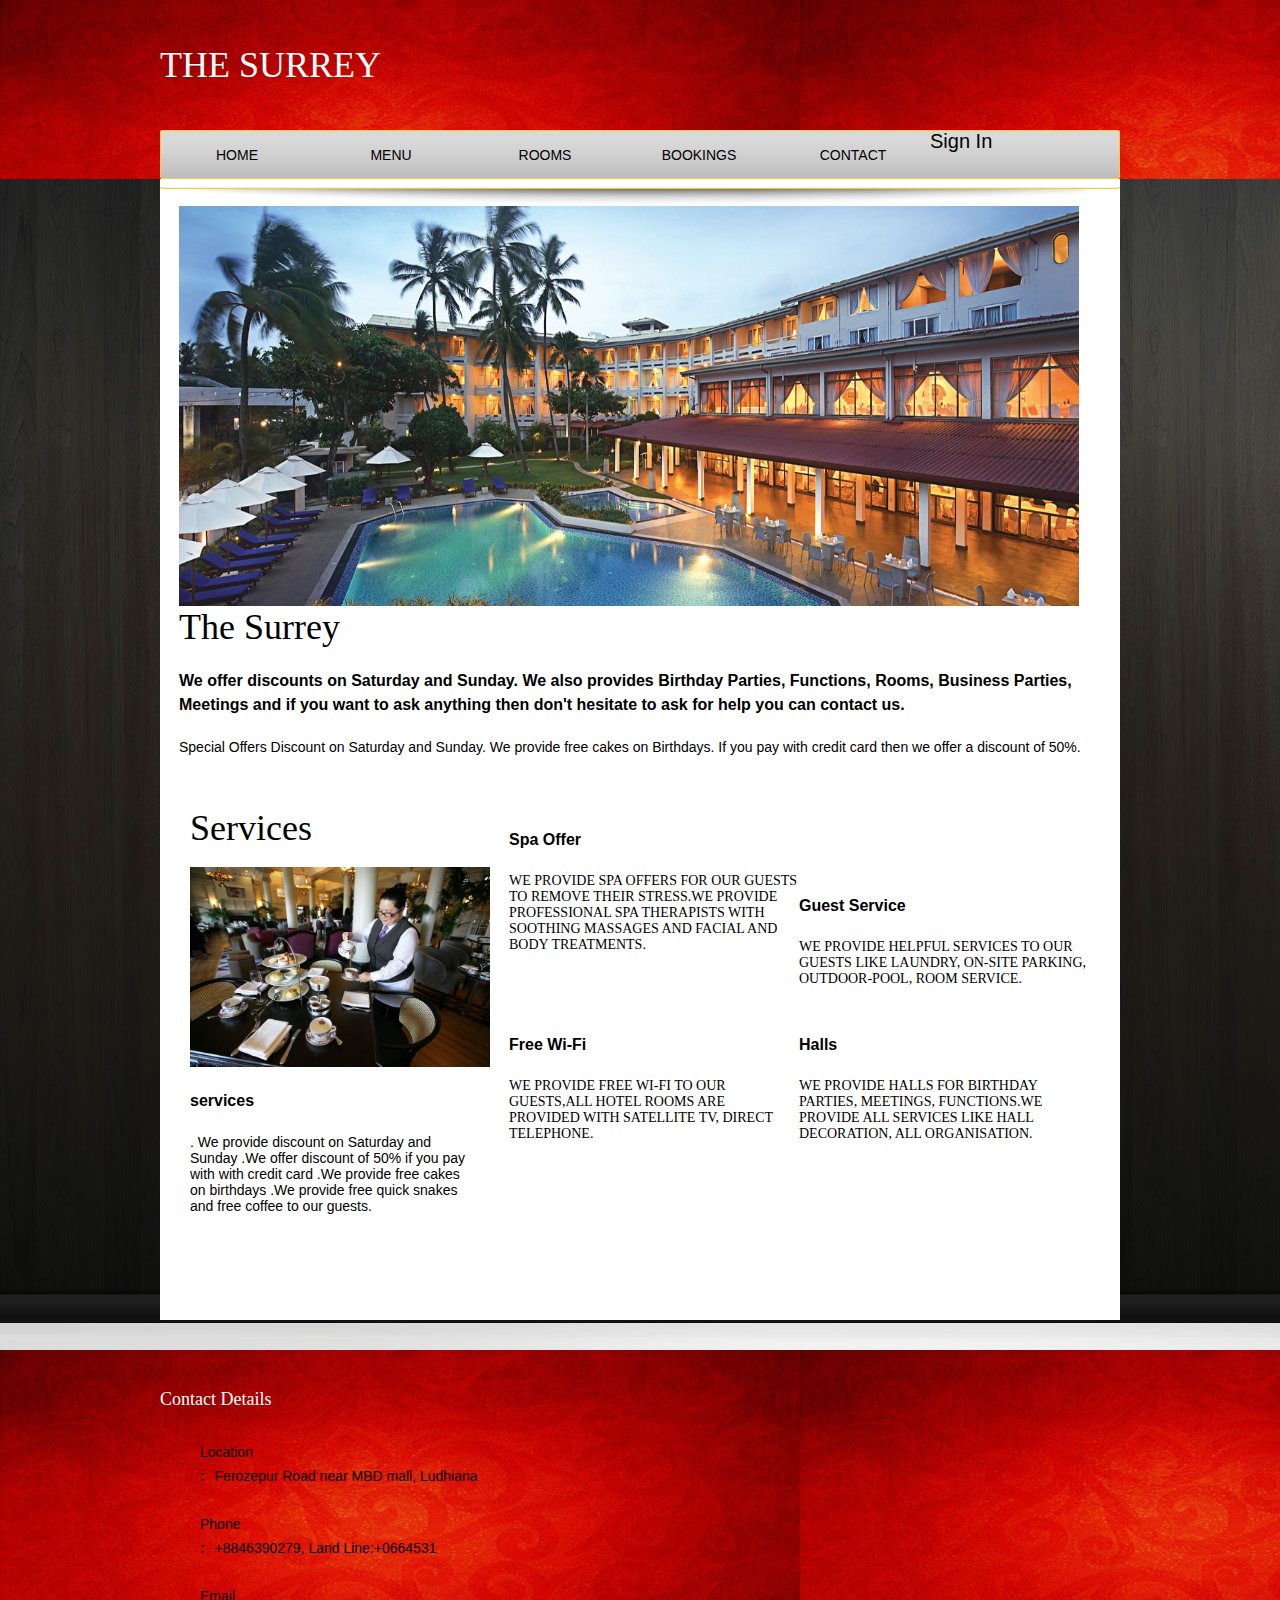
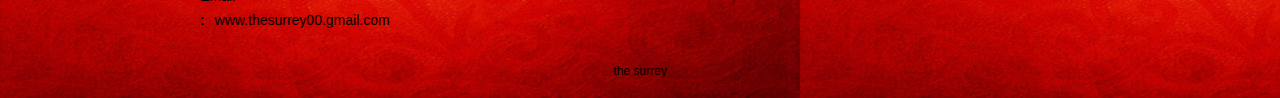
==== index.html @ 0d08bb86 "Update index.html" ====
<html>
<head>
    <title>The Surrey</title>
	<meta charset="UTF-8">
     <meta name="viewport" content="width=device-width, initial-scale=1"/>
	
	<link rel="stylesheet" href="css/style.css" type="text/css">
</head>
<body>
	<div id="page">
		<div id="header">
			<div class="background">
				<h1 id="logo"> <a href="index.html">The Surrey</a> </h1>
				<div id="navigation">
					<ul>
						<li>
							<a href="index.html">Home</a>
						</li>
						<li class="selected">
							<a href="menu.html">Menu</a>
						</li>
						
						<li>
							<a href="room.html">Rooms</a>
						</li>
						<li>
							<a href="booking.html">Bookings</a>
						</li>
						<li>
							<a href="contact.html">Contact</a>
						</li>
						<li>
							Sign In
						</li>
					</ul>
				</div>
			</div>
		</div>
		<div id="contents">
			<div id="adbox">
				<div>
					<img src="images/berjaya-hotel-colombo-main-home.jpg" alt="Img" height="400" width="900">
					<h1>The Surrey</h1>
					<h4> We offer discounts on Saturday and Sunday. We also provides Birthday Parties, Functions, Rooms, Business Parties, Meetings and if you want to ask anything then don't hesitate to ask for help you can contact us.</h4>
					<p>
						Special Offers
                        Discount on Saturday and Sunday.
                            We provide free cakes on Birthdays.
                            If you pay with credit card then we offer a discount of 50%.
					</p>
				</div>
			</div>
			<div class="sidebar">
				<h1>Services</h1>
				<img src="images/vka-empress-681-jpg.jpg" alt="Img" height="200" width="300">
				<h4>services</h4>
                <p>
            . We provide discount on Saturday and Sunday
                    .We offer discount of 50% if you pay with with credit card
                    .We provide free cakes on birthdays
                    .We provide free quick snakes and free coffee to our guests.
                
                
                </p>
			</div>
			<div id="main">
				<h4>Spa Offer</h4>
				
				<ul>
					<li>
						<p>
                            <b>We provide Spa offers for our guests to remove their stress.We provide professional spa therapists  with soothing massages and facial and body treatments.</b>
						</p>
					</li>
        
                  
					<li>
                         <h4>Guest Service</h4>
						<p>
                            <b> we provide helpful services to our guests like Laundry, On-site parking, outdoor-pool, room service.</b>
						</p>
					</li>
                    
					<li>
                         <h4>Free Wi-Fi</h4>
						<p>
                            <b> We provide free Wi-Fi to our guests,All hotel rooms are provided with satellite TV, direct telephone. </b>
						</p>
					</li>
					<li>
                         <h4>Halls</h4>
						<p>
                            <b>We provide halls for Birthday Parties, Meetings, Functions.We provide all services like hall decoration, all organisation.</b>
						</p>
					</li>
				</ul>
				
			</div>
		</div>
		<div id="footer">
			<div class="background">
				<div class="body">
					
					<div class="section">
						<h3>Contact Details</h3>
						<ul>
							<li>
								<span>Location</span><strong>:</strong>
								<p>
									Ferozepur Road near MBD mall, Ludhiana
								</p>
							</li>
							<li>
								<span>Phone</span><strong>:</strong>
								<p>
									+8846390279, Land Line:+0664531
								</p>
							</li>
							<li>
								<span>Email</span><strong>:</strong>
								<p>
									www.thesurrey00.gmail.com
								</p>
							</li>
							
						</ul>
					</div>
					<p id="footnote">
						the surrey
					</p>
				</div>
			</div>
		</div>
	</div>
</body>
</html>
---- css/style.css ----
body {
	background: url(../images/body-bg-sh.jpg) repeat left top;
	font-family: Arial,  sans-serif;
    font-size: 20px;
}
.background {
	background: url(../images/405858adc9437e4.jpg) repeat left top;
}
#page {
	width: 960px;
	margin: 0 auto;
	padding: 156px 0 0;
}


.abc {
	
	color: black;
	display: block;
	font-size: 14px;
	height: 35px;
	width: 200px;
	padding: 1px ;
	text-align: center;
	text-decoration: none;
	
}
.xyz {
	background-position: 82px;
	color: gainsboro;
}
#header {
	width: 100%;
	position: absolute;
	left: 0;
	top: 0;
}
#header  {
	height: 150px;
	border-bottom: 1px ;
}
#logo {
	font-family:"regular";
	font-size: 36px;
	font-weight: normal;
	line-height: 130px;
	width: 960px;
	margin: 0 auto;
}
#logo a {
	color: white;
	text-decoration: none;
	text-transform: uppercase;
}
#navigation {
	background: url(../images/bg-navigation.png) ;
	height: 49px;
	width: 960px;
	margin: 0 auto;
	position: relative;
	top: 0;
}
#navigation ul {
	display: inline;
	list-style: none;
	margin: 0;
	padding:  10px;
}
#navigation li {
	float: left;
}
#navigation li a {
	color: black;
	display: block;
	font-size: 14px;
	line-height: 50px;
	width: 154px;
    text-align: center;
	text-decoration: none;
	text-transform: uppercase;
}
#navigation li a: #navigation li{
	background-color: gainsboro;
	color: gainsboro;
	border-color: gainsboro;
}

#contents {
	background: white url(../images/bg-content-bottom.png) no-repeat ;
	display: inline-block;
	width: 100%;
	margin-bottom: 30px;
	padding: 23px 0;
	
	
}
#contents h1{
	color: black;
	font-family: "Regular";
	font-size: 36px;
	font-weight: lighter;
	margin: 0 0 18px;
}
#contents h2 {
	font-size: 24px;
	
	
}
#contents h4 {
	font-size: 16px;
	line-height: 24px;
	
	
}
#contents h5 {
	font-size: 14px;
	line-height: 24px;
	margin: 0;
	
}

#contents h6 {
	font-size: 12px;
	line-height: 24px;
	
}
#contents p {
	color: black;
	font-size: 14px;
	
	margin: 0;
	padding: 0 0 24px;
}




#contents .footer h6 {
	
	width: 110px;
	margin-bottom: 30px;
	margin-right: 20px;
	
}
#contents .section {
	width: 260px;
	padding: 0 0 0 20px;
}
#contents >  {
	padding: 48px 30px 24px;
}

hotel{
	color: black;
	font-size: 12px;
	padding: 6px 0 5px;
}
#contents #adbox {
	background: url(../images/bg-adbox-bottom.png) no-repeat;
	padding: 19px;

}

#adbox > div:after {
	clear:both;
	content:"";
	display:block;
	height:1%;
	line-height:0;
	
}



#contents .sidebar {
	float: left;
	min-height: 490px;
	width: 279px;
margin: -19px 40px 0 30px;
	padding: 20px 0 0;
    border-right: 1px  red;
}
#contents .sidebar ul li {
	font-size: 14px;
	line-height: 24px;
	margin: 0 0 24px;
}
#contents .sidebar ul {
	
	margin: 0;
	padding: 0;
}

#contents .sidebar ul span {
	color: black;
	
	font-size: 12px;
	line-height: 12px;
	padding: 6px 0 5px;
}
#contents .sidebar ul li a {
	color: black;
	
}
#contents .sidebar ul li a:hover {
	text-decoration: underline;
}
#sidebar, .highlight {
	float: right;
	display: block;
	border-left: 1px  red;
	margin: 0 0 24px 19px;
}
#sidebar .section {
	border-top: 1px  red;
	padding-top: 24px;
}
#sidebar .section {
	border: 0;
	padding-top: 0;
}
#sidebar .section ul {
	color: black;
	
	margin: 0 0 24px;
	padding-left: 12px;
}
#sidebar .section ul li {
	padding-left: 10px;
}
#sidebar .section ul li > a {
	color: black;
	
	font-size: 14px;
	line-height: 24px;
	text-decoration: none;
}
#sidebar .section ul li a:hover {
	text-decoration: underline;
}
ul.list {
	list-style: none;
	width: 600px;
	margin: 0;
	padding: 0;
}
ul.list li h5 + img {
	float: left;
	margin-right: 20px;
	margin-top: 6px;
}
#main > ul {
	display: inline-block;
	list-style: none;
	width: 580px;
	margin: 0;
	padding: 0;
}
#main > ul li {
	float: left;
	width: 290px;
}
#main > ul li p b {
	color: black;
	display: block;
	font-family: 'Regular';
	font-weight: normal;
	text-transform: uppercase;
}
#footer {
	width: 100%;
	border-top: 5px ;
	position: absolute;
	left: 0;
}

#footer .body {
	width: 960px;
	margin: 0 auto;
	padding: 40px 0 20px;
}

#footer h3 {
	color: white;
	font-family: 'Regular';
	font-size: 18px;
	font-weight: normal;
	line-height: 18px;
	margin: 0 0 18px;
	
}

#footer ul li {
	color: black;
	display: inline-block;
	font-size: 14px;
	line-height: 24px;
	width: 100%;
	border-top: 1px red;
	padding: 12px 0 0;
	vertical-align:top;
}

#footer ul li span {
	float: center;
	display: block;
	width: 70px;
	vertical-align:top;
}
#footer ul li strong {
	float: center;
	display: inline-block;
	margin-right: 6px;
	vertical-align: top;
}
#footer ul li p {
	float: center;
	display: inline-block;
	width: 370px;
	margin: 0;
	padding: 0 0 12px;
}
#footer ul li a {
	color: black;
	display: inline-block;
	height: 22px;
	width: 30px;
	margin: 0 10px;
	
}
#footnote {
	clear: both;
	color: black;
	font-size: 12px;
	margin: 0;
	text-align: center;
}
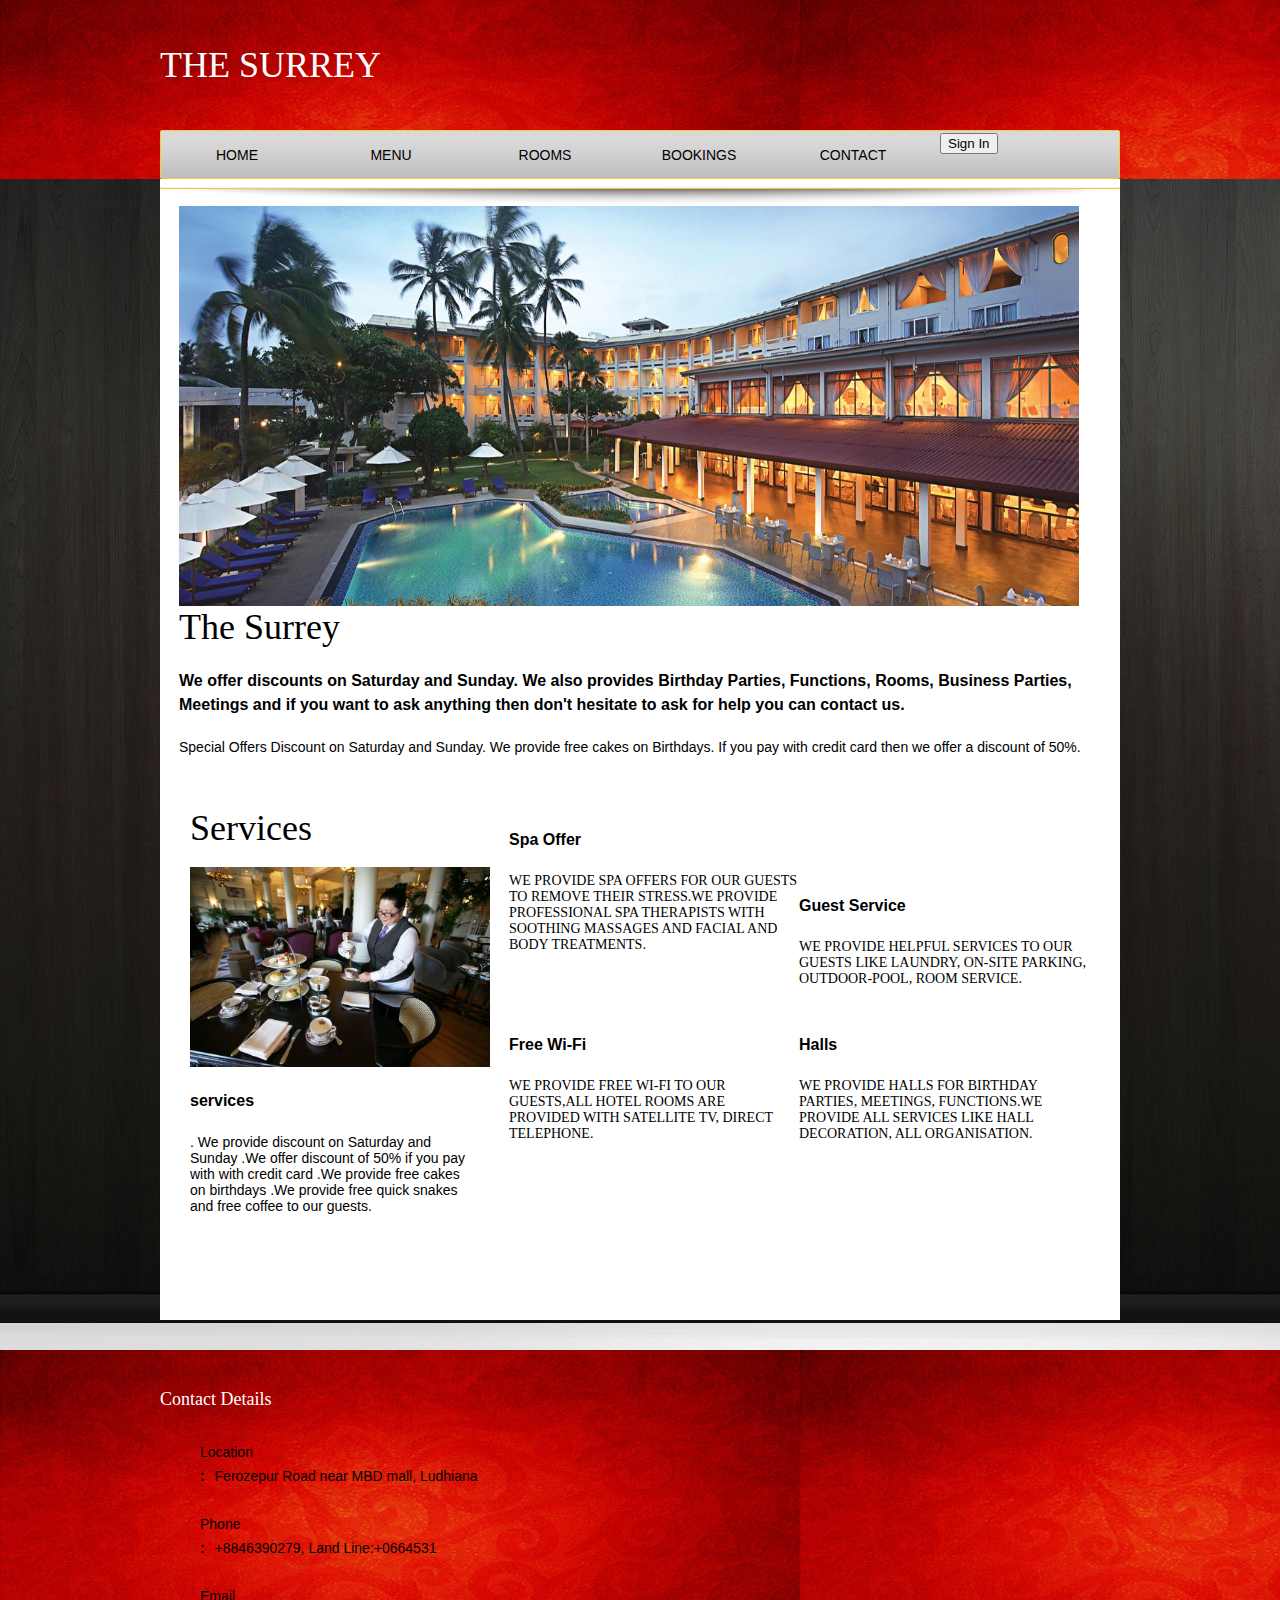
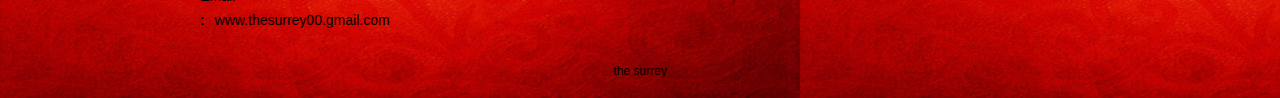
==== commit da927d5d: "Update index.html" ====
--- a/index.html
+++ b/index.html
@@ -30,9 +30,7 @@
 						<li>
 							<a href="contact.html">Contact</a>
 						</li>
-						<li>
-							Sign In
-						</li>
+						 <button type="button" >Sign In</button>
 					</ul>
 				</div>
 			</div>
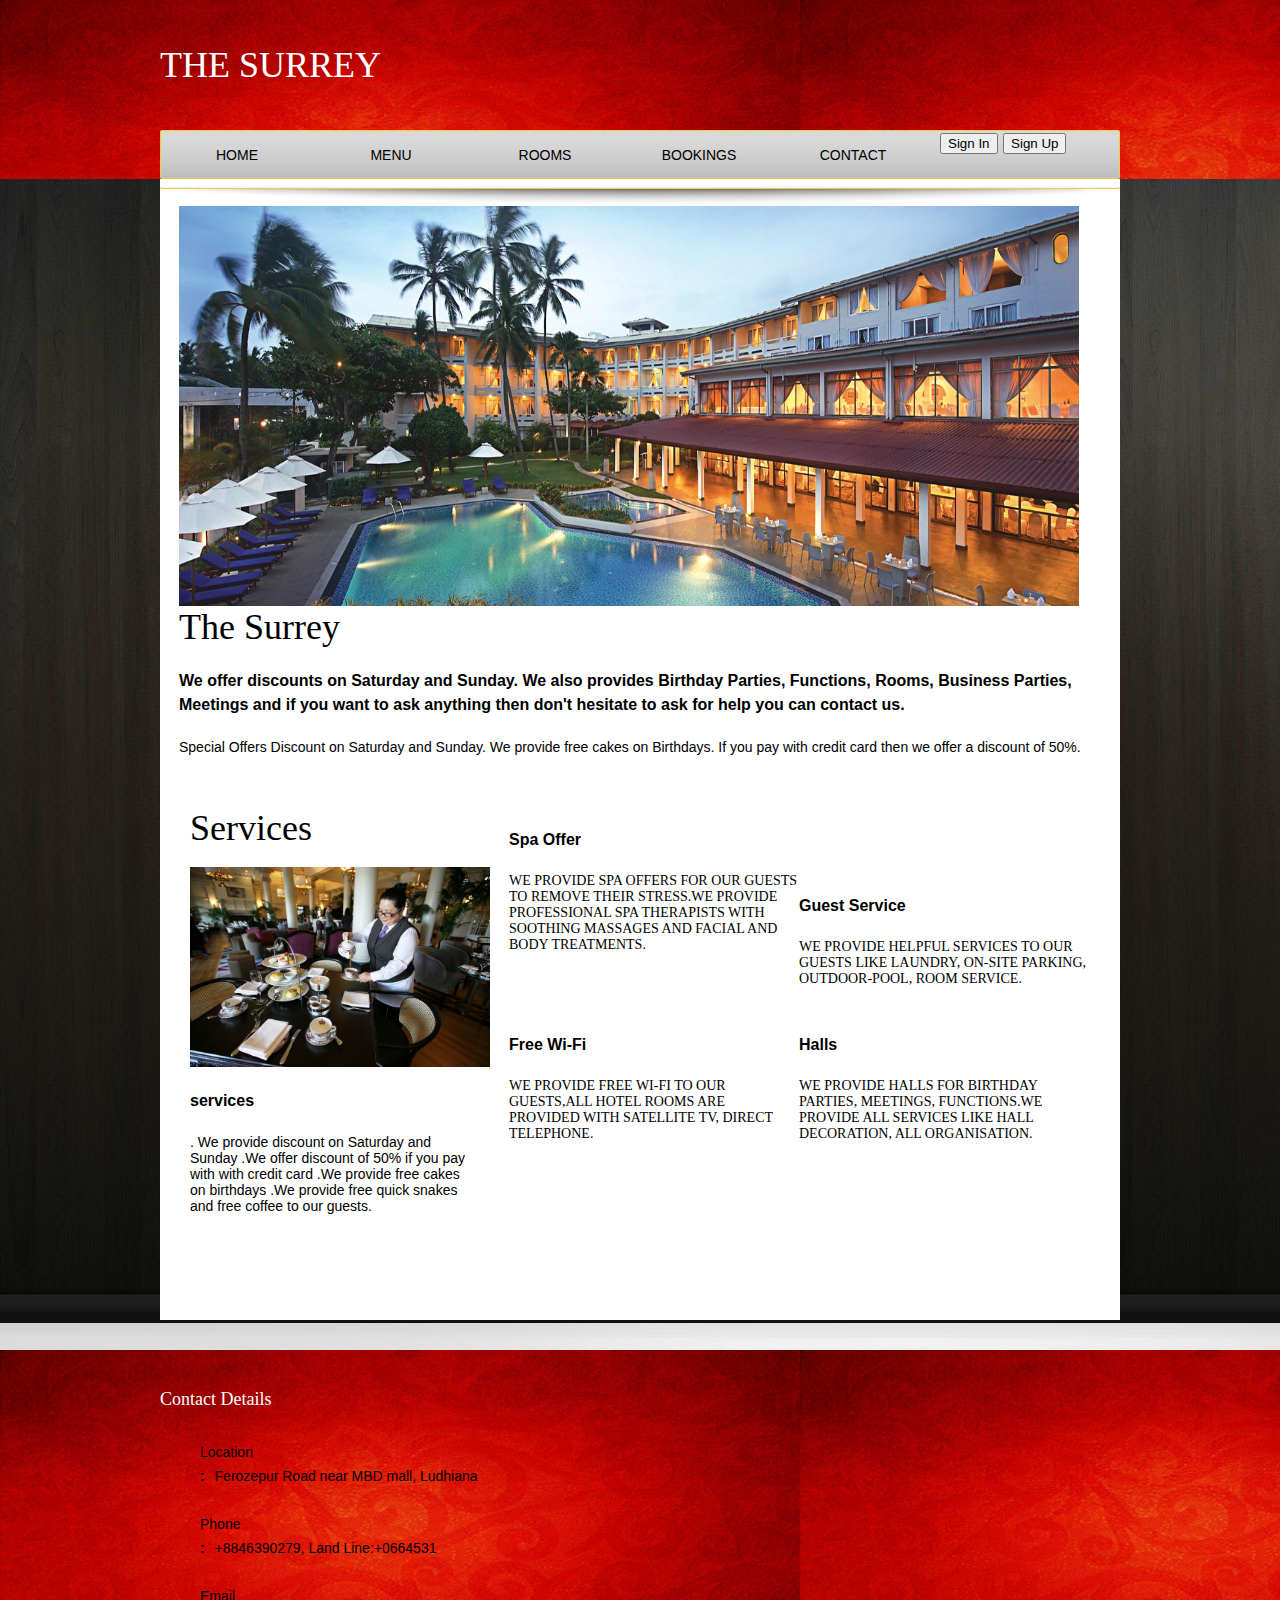
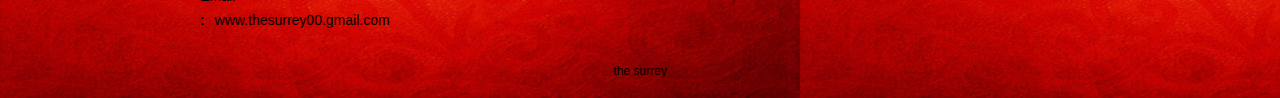
==== commit 567dfc83: "Update index.html" ====
--- a/index.html
+++ b/index.html
@@ -31,6 +31,7 @@
 							<a href="contact.html">Contact</a>
 						</li>
 						 <button type="button" >Sign In</button>
+						 <button type="button" >Sign Up</button>
 					</ul>
 				</div>
 			</div>
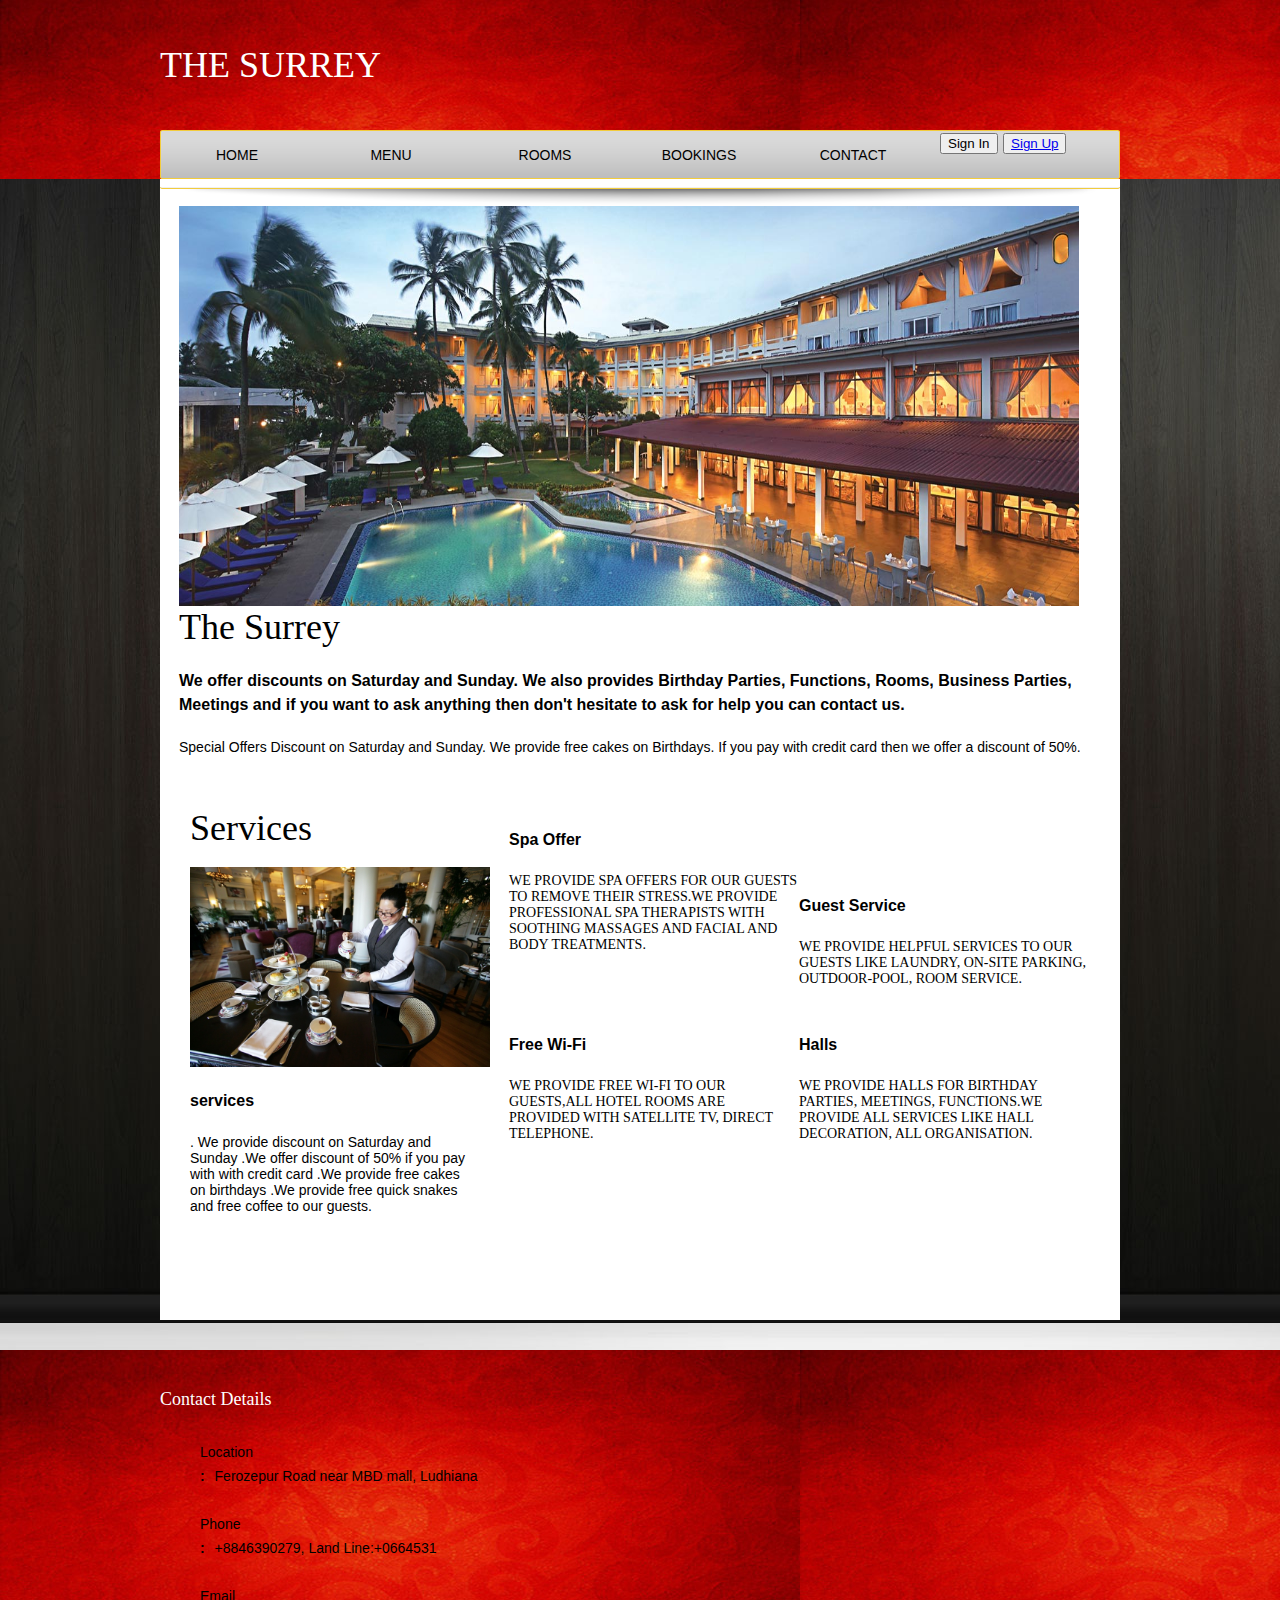
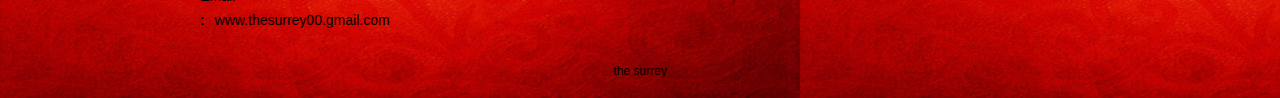
==== commit 3a89a90d: "Update index.html" ====
--- a/index.html
+++ b/index.html
@@ -31,7 +31,7 @@
 							<a href="contact.html">Contact</a>
 						</li>
 						 <button type="button" >Sign In</button>
-						 <button type="button" >Sign Up</button>
+						<button type="button"><a href="form1.php">Sign Up </a></button>
 					</ul>
 				</div>
 			</div>
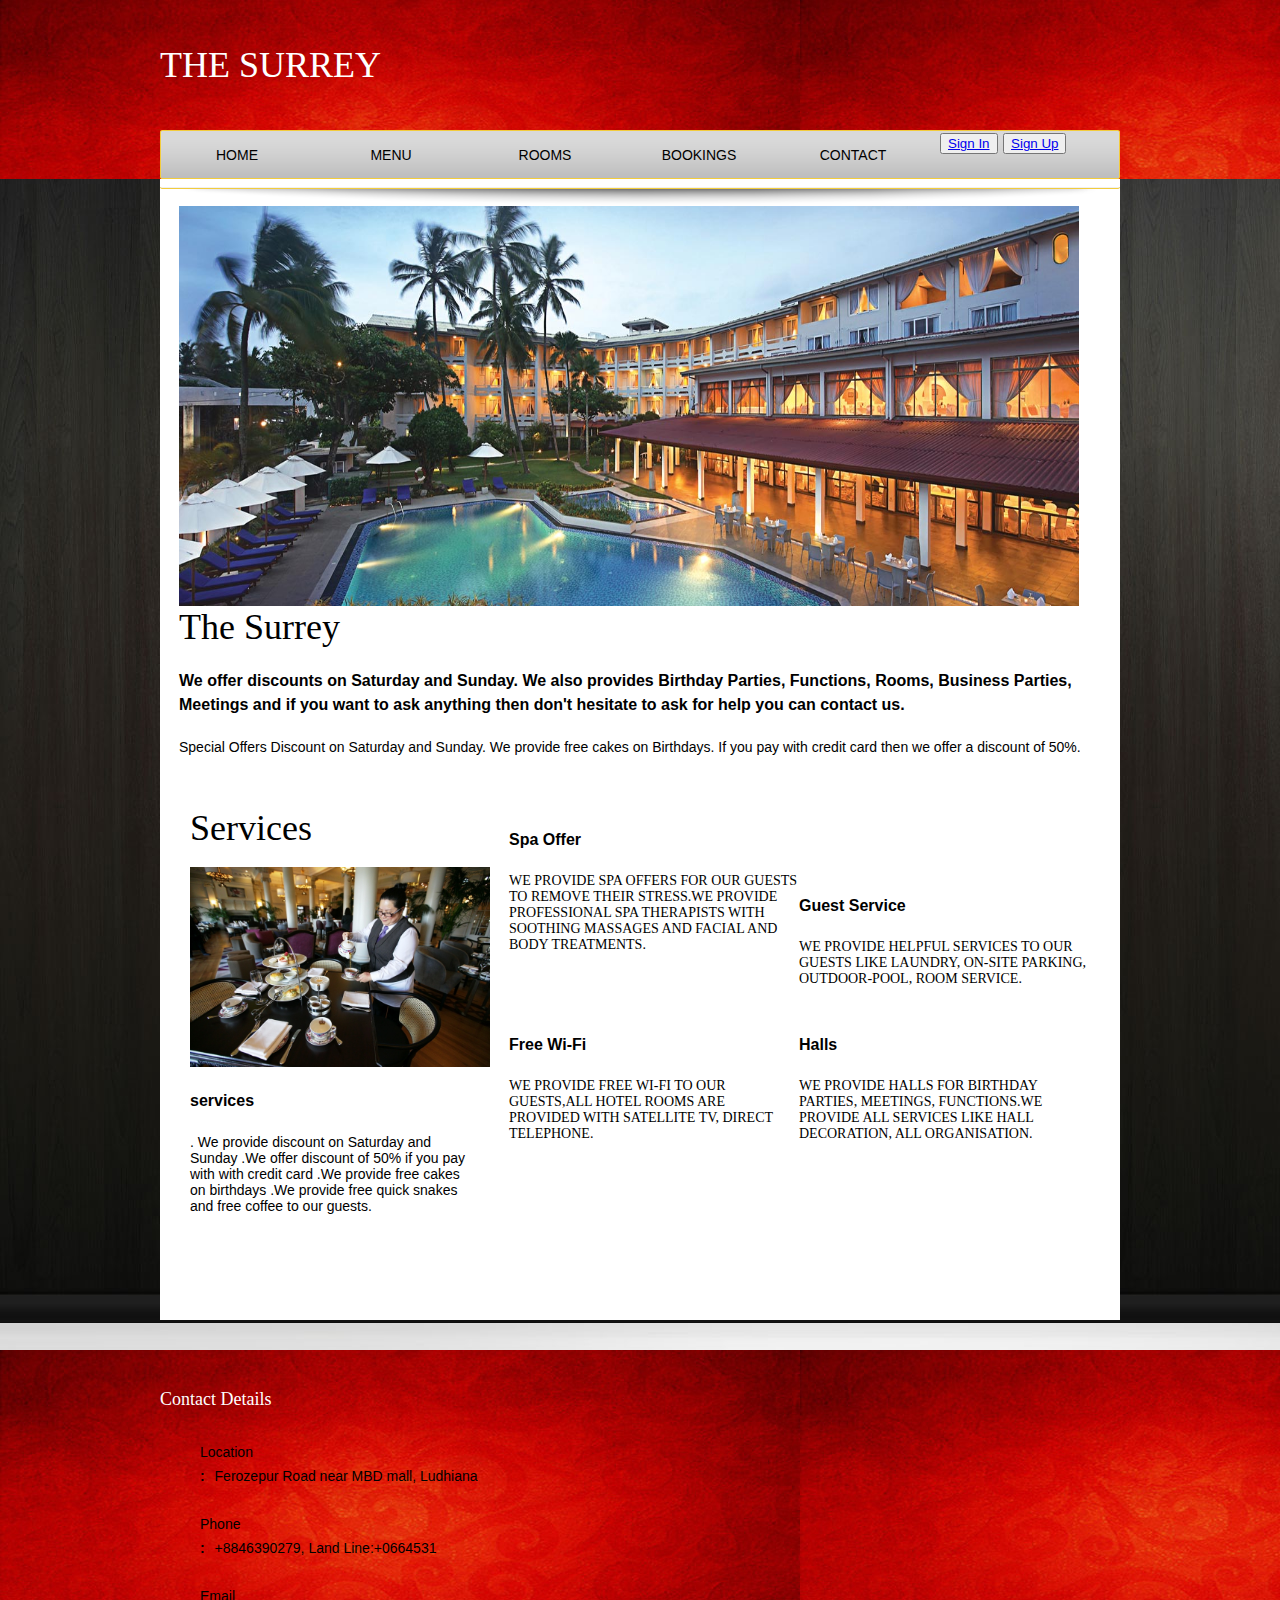
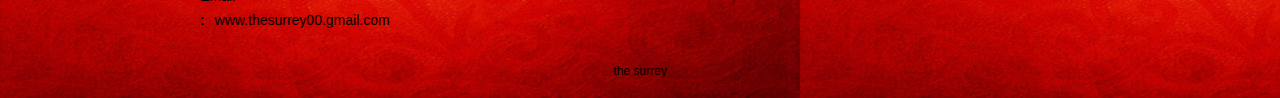
==== commit e5238f51: "Update index.html" ====
--- a/index.html
+++ b/index.html
@@ -30,7 +30,7 @@
 						<li>
 							<a href="contact.html">Contact</a>
 						</li>
-						 <button type="button" >Sign In</button>
+						<button type="button"><a href="signin1.php">Sign In</a></button>
 						<button type="button"><a href="form1.php">Sign Up </a></button>
 					</ul>
 				</div>
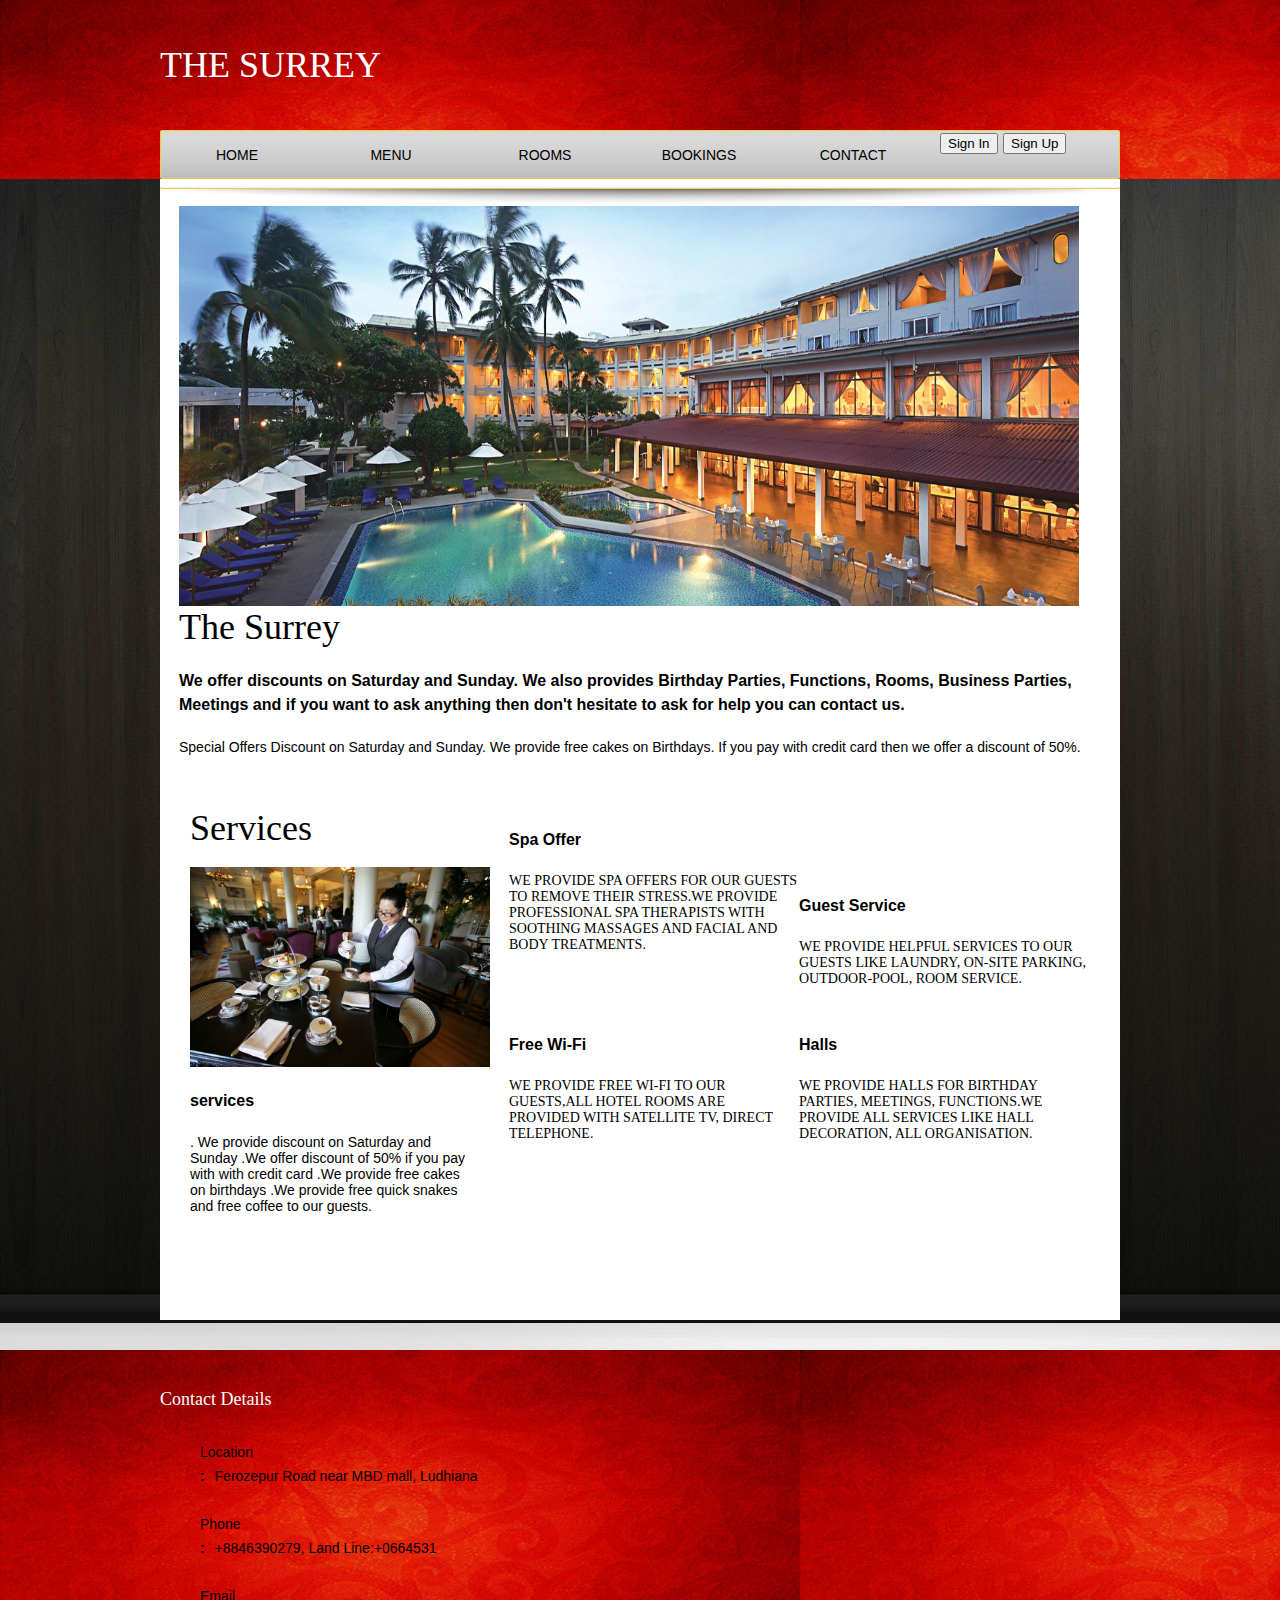
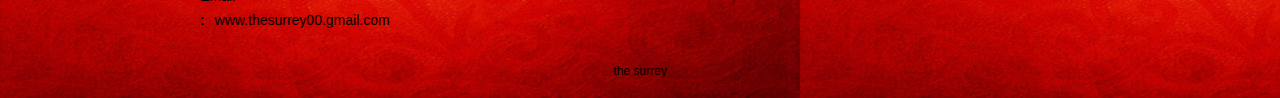
==== commit def85683: "Update index.html" ====
--- a/index.html
+++ b/index.html
@@ -30,8 +30,8 @@
 						<li>
 							<a href="contact.html">Contact</a>
 						</li>
-						<button type="button"><a href="signin1.php">Sign In</a></button>
-						<button type="button"><a href="form1.php">Sign Up </a></button>
+						<button type="button">Sign In<a href="signin1.php"></a></button>
+						<button type="button">Sign Up<a href="form1.php"> </a></button>
 					</ul>
 				</div>
 			</div>
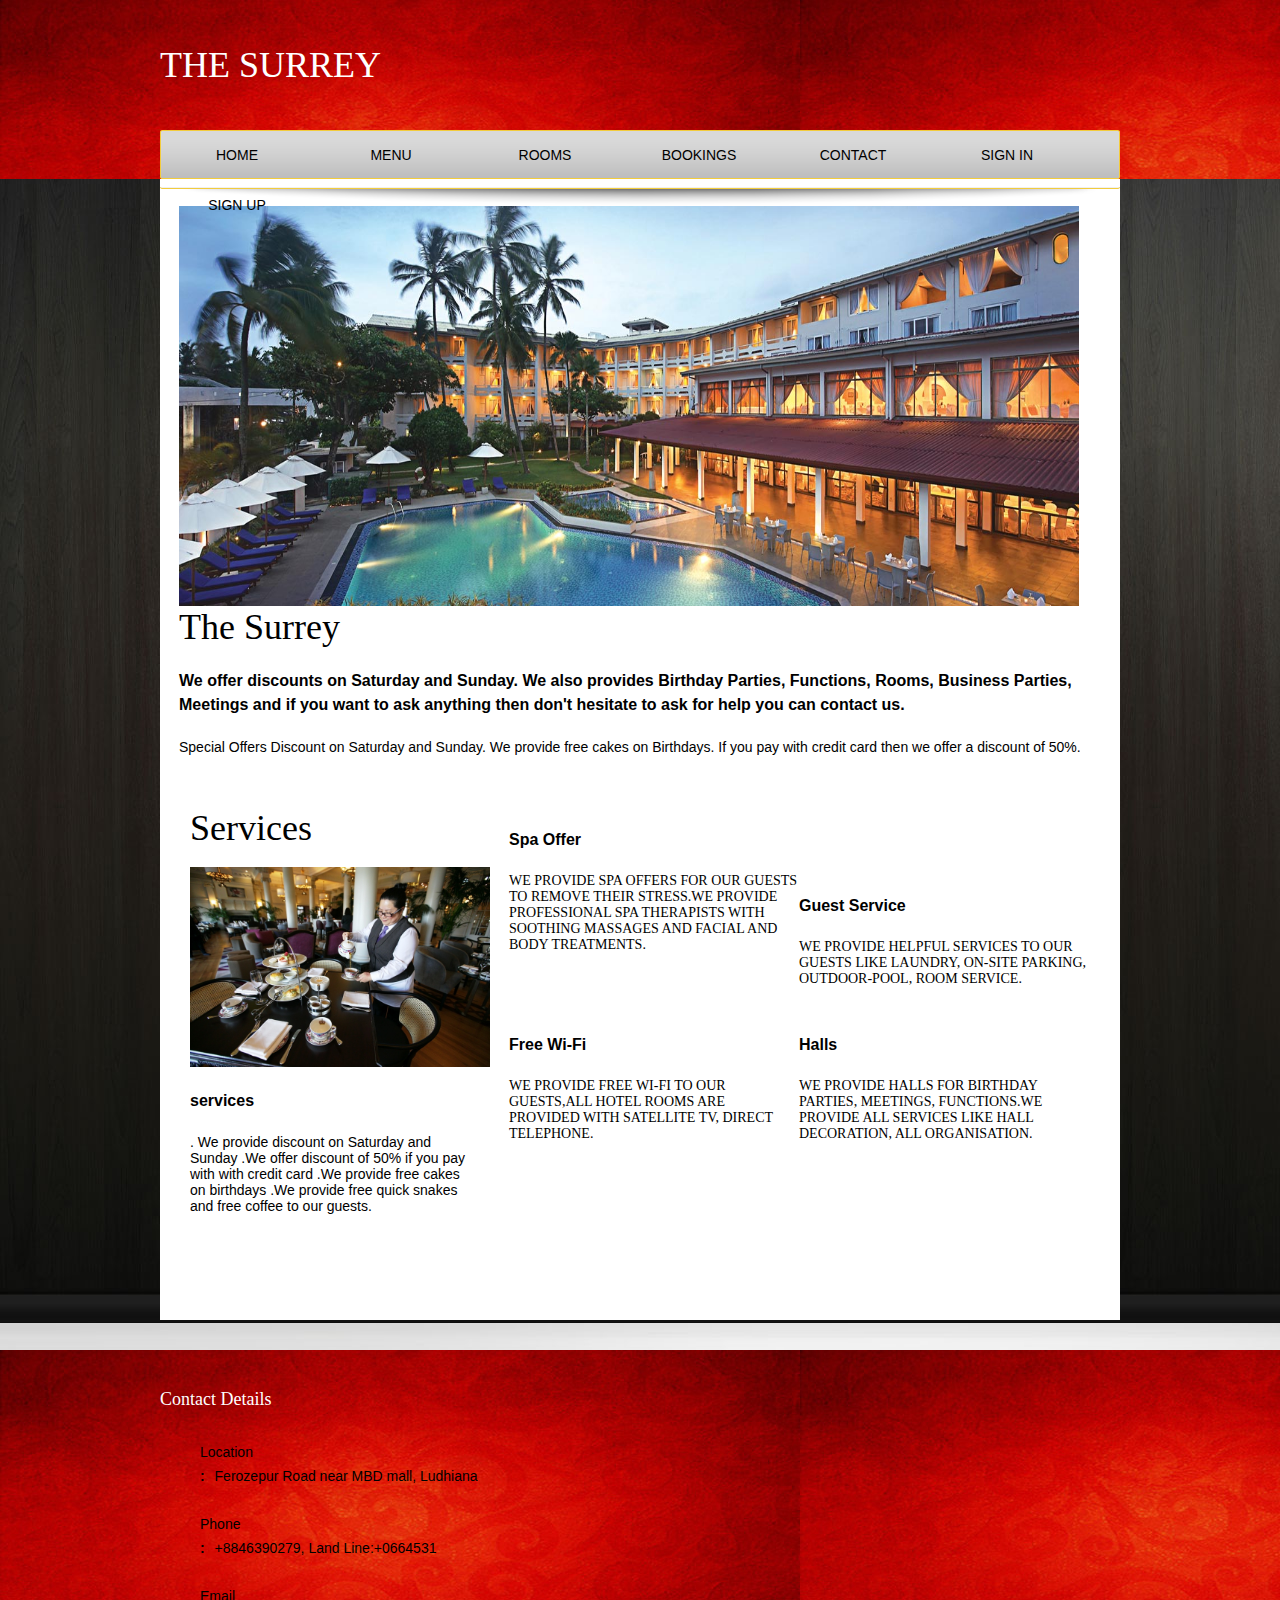
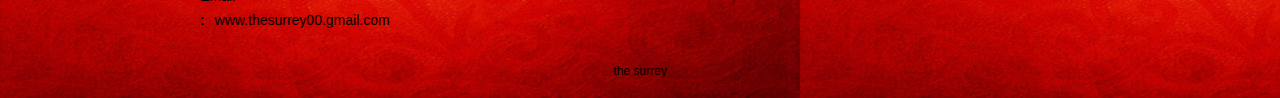
==== commit 00f987d6: "Update index.html" ====
--- a/index.html
+++ b/index.html
@@ -30,8 +30,12 @@
 						<li>
 							<a href="contact.html">Contact</a>
 						</li>
-						<button type="button">Sign In<a href="signin1.php"></a></button>
-						<button type="button">Sign Up<a href="form1.php"> </a></button>
+						<li>
+							<a href="signin1.php">Sign In</a>
+						</li>
+						<li>
+							<a href="form1.php">Sign Up</a>
+						</li>
 					</ul>
 				</div>
 			</div>
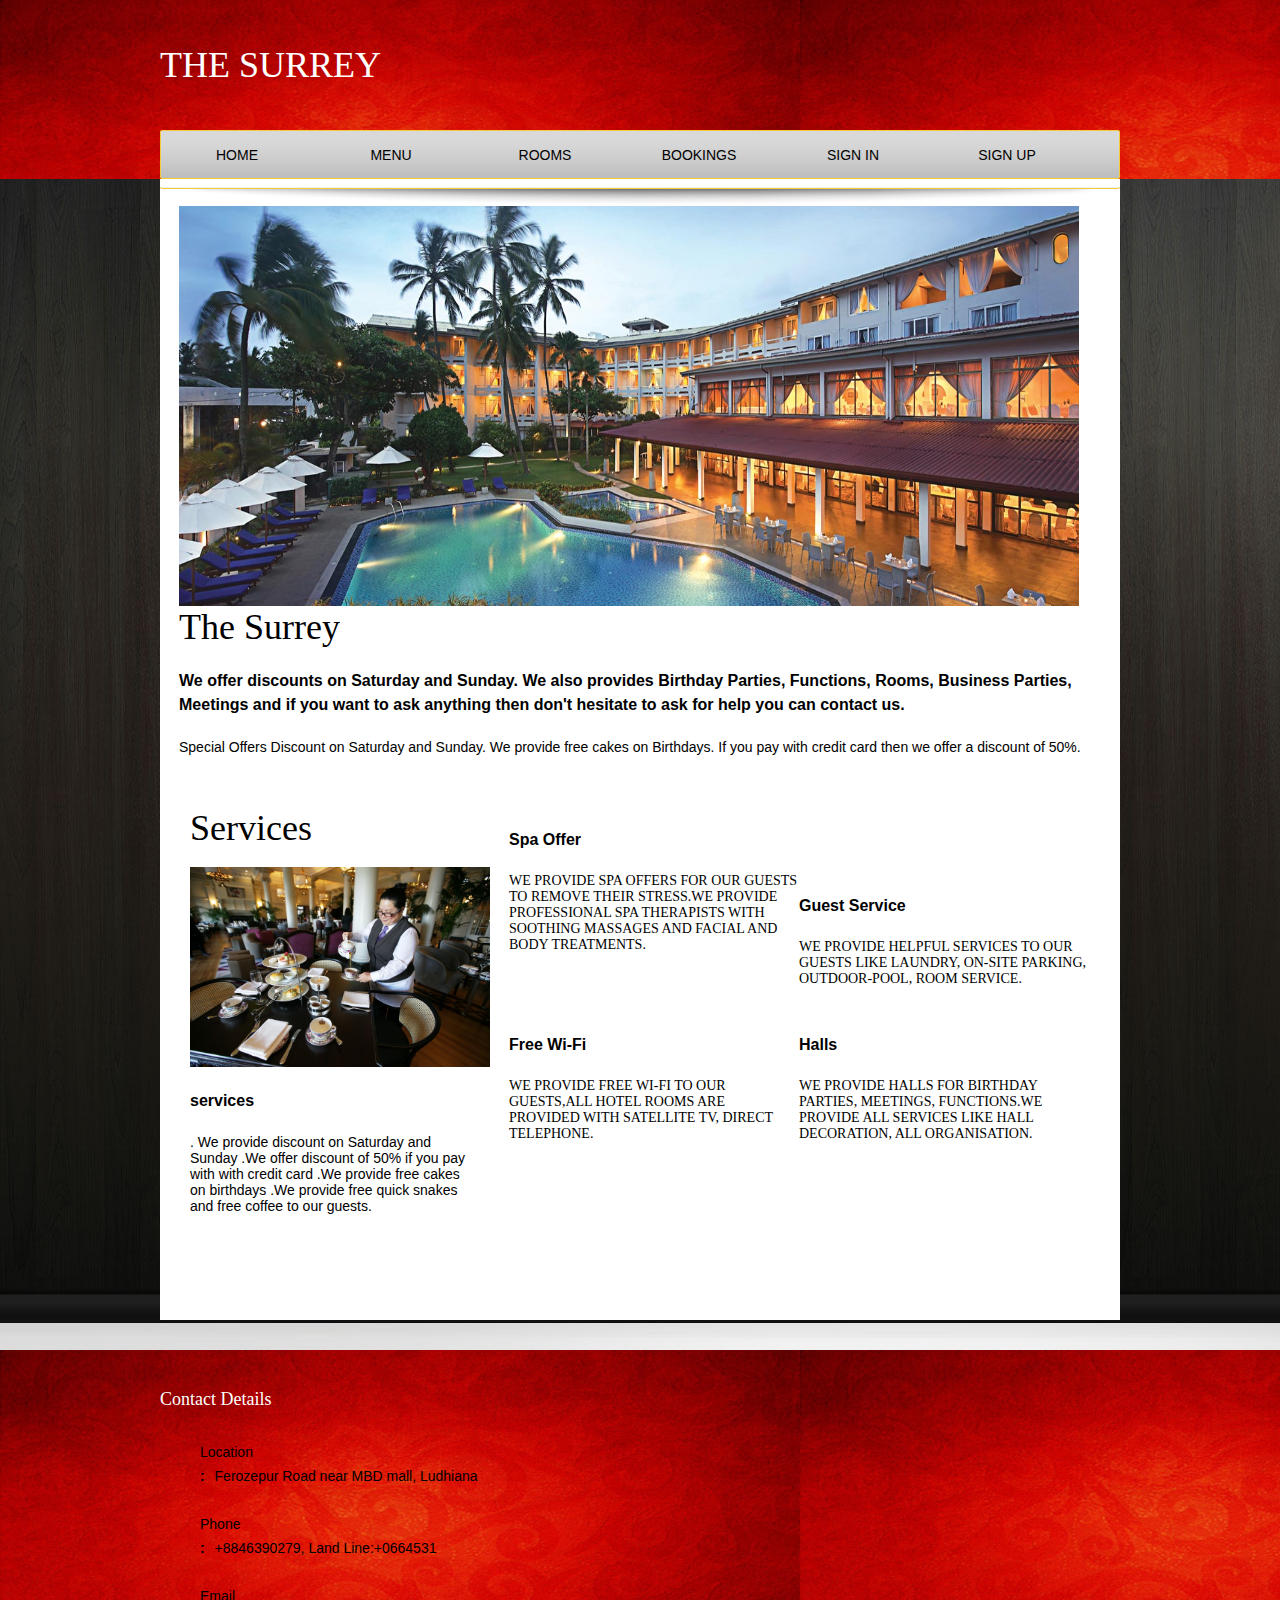
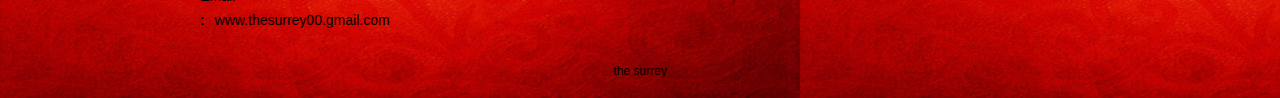
==== commit 5e08eb8f: "Update index.html" ====
--- a/index.html
+++ b/index.html
@@ -27,9 +27,7 @@
 						<li>
 							<a href="booking.html">Bookings</a>
 						</li>
-						<li>
-							<a href="contact.html">Contact</a>
-						</li>
+						
 						<li>
 							<a href="signin1.php">Sign In</a>
 						</li>
